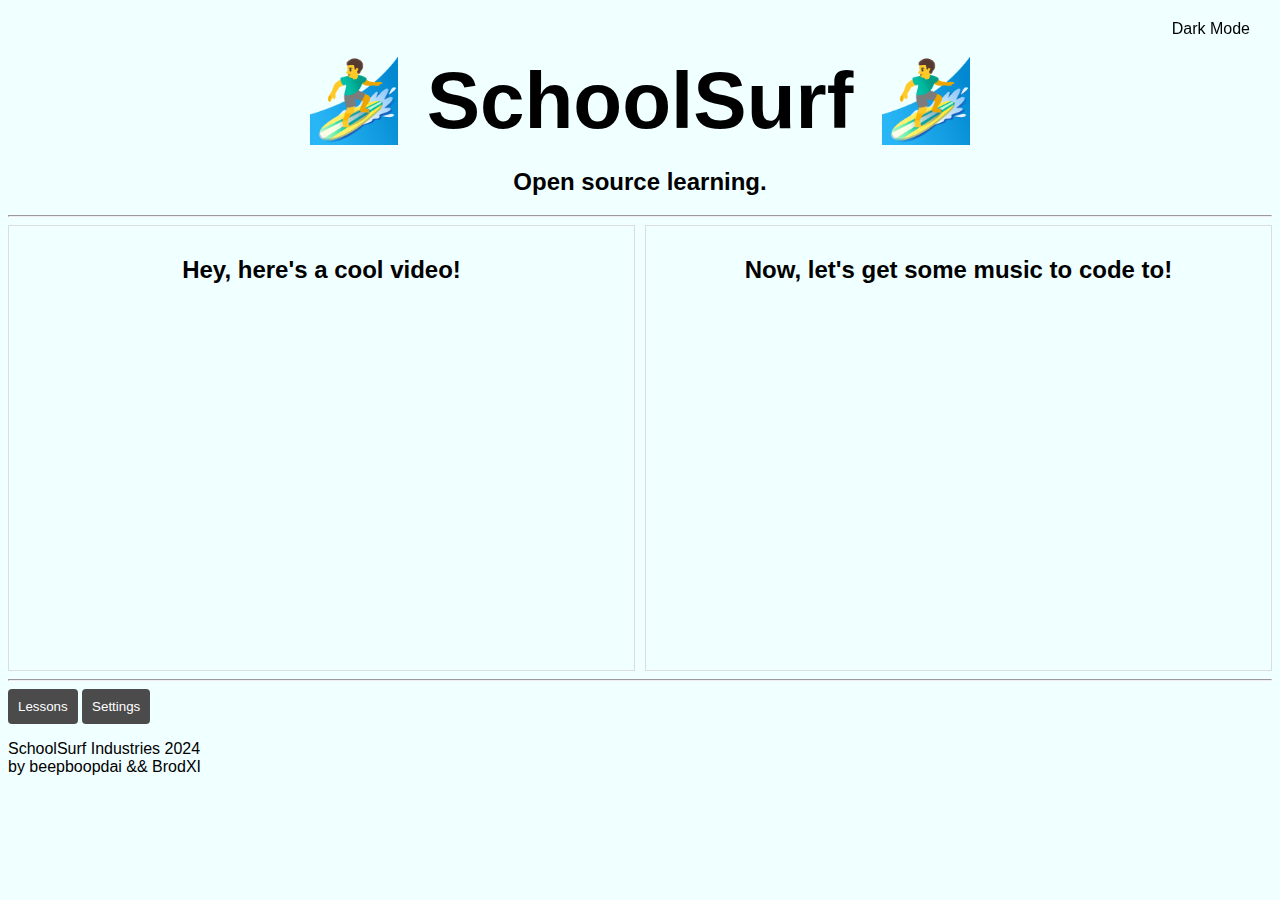
==== index.html @ 7b85ab8b "renamed:    public/.htaccess -> .htaccess 	renamed:    public/index.html -> index.html 	renamed:    " ====
<!DOCTYPE html>
<html lang="en">
<head>
    <meta charset="UTF-8">
    <meta name="viewport" content="width=, initial-scale=1.0">

    <link rel="stylesheet" href="styles/main.css">
    
    <title>SchoolSurf 🏄‍♂️</title>
</head>
<body class="light-mode">

    <h1>🏄‍♂️ SchoolSurf 🏄‍♂️</h1>

    <h2 class="subtitle">Open source learning.</h2>

    <hr>

    <div class="grid-container">
        <div class="grid-item">
            <h2>Hey, here's a cool video!</h2>
            <iframe width="560" height="315" src="https://www.youtube.com/embed/NuyzuNBFWxQ?si=L7tBDFd9lYYdp6fR" title="YouTube video player" frameborder="0" allow="accelerometer; autoplay; clipboard-write; encrypted-media; gyroscope; picture-in-picture; web-share" allowfullscreen></iframe>
        </div>
        <div class="grid-item">
            <h2>Now, let's get some music to code to!</h2>
            <iframe style="border-radius:12px" src="https://open.spotify.com/embed/playlist/37i9dQZF1DX5trt9i14X7j?utm_source=generator" width="560" height="352" frameBorder="0" allowfullscreen="" allow="autoplay; clipboard-write; encrypted-media; fullscreen; picture-in-picture" loading="lazy"></iframe>
        </div>
    </div>
    
    <hr>

    <button onclick="window.location.href = 'pages/login.html'">Lessons</button>
    <button onclick="window.location.href = 'pages/404.html'">Settings</button>
    
    <p>SchoolSurf Industries 2024 <br> by beepboopdai && BrodXI</p>
    
    <!-- dark mode toggle -->
    <div class="toggle-container">
        <audio id="light">
            <source src="sources/audio/lightswitch.mp3" type="audio/mp3">
            Sorry, your browser doesn't support the audio feature.
        </audio>
        <label class="toggle-label" for="darkModeToggle">Dark Mode</label>
        <input type="checkbox" id="darkModeToggle" class="toggle-input">
    </div>

    <script src="scripts/darkMode.js"></script>
</body>
</html>
---- styles/main.css ----
body {
    font-family: 'Segoe UI', Tahoma, Geneva, Verdana, sans-serif;
    transition: background-color 0.5s ease;
}

body.light-mode {
    background-color: azure;
    color: black;
}

body.dark-mode {
    background-color: rgb(49, 49, 49);
    color: azure;
}

/* Toggle switch styles */
.toggle-container {
    position: fixed;
    top: 20px;
    right: 20px;
}

.toggle-container-settings {
    position: fixed;
}

.toggle-label {
    display: inline-block;
    font-size: 16px;
    margin-right: 10px;
}

.toggle-input {
    display: none;
}

h1 {
    text-align: center;
    font-size: 80px;
    margin-bottom: 2px;
}

h2.subtitle {
    text-align: center;
}


.grid-container {
    display: grid;
    grid-template-columns: repeat(2, 1fr);
    grid-gap: 10px;
}

.grid-item {
    border: 1px solid #ddd;
    padding: 10px;
    text-align: center;
}

button {
    padding: 10px;
    background-color: #4b4b4b; 
    color: white; 
    border: none;
    border-radius: 4px;
    cursor: pointer;
}

button:hover {
    background-color: gray;
}

input {
    padding: 10px;
    background-color: #ffffff; 
    color: rgb(0, 0, 0); 
    border-radius: 4px;
    border-color: black;
} 

.centered {
    display: flex;
    justify-content: center;
}

.back-button {
    position: fixed;
    top: 20px;
}

#invisButton {
    background-color: rgba(0, 0, 0, 0);
    color: rgba(0, 0, 0, 0);
}
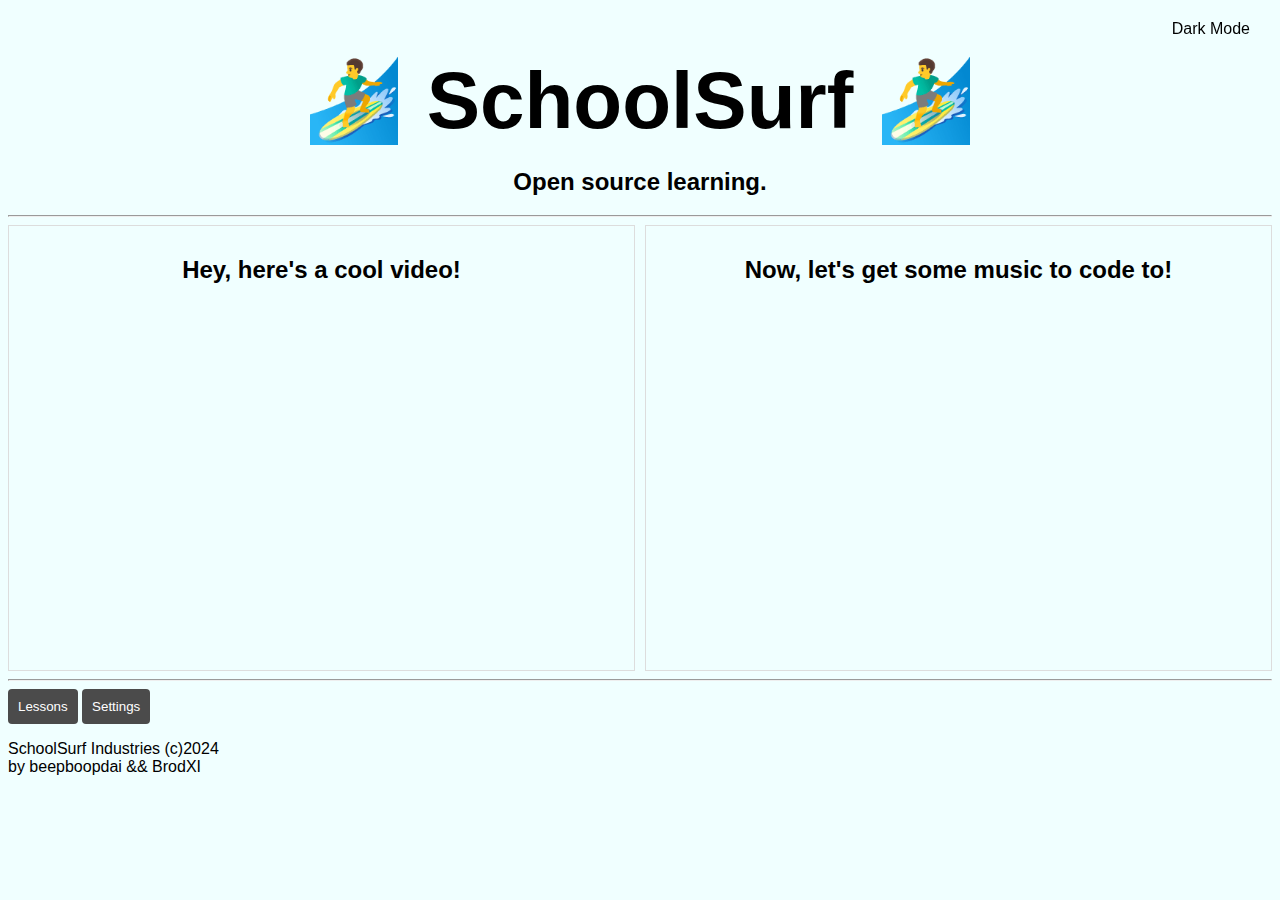
==== commit 81324824: "deleted:    .htaccess 	modified:   index.html 	modified:   scripts/login.js" ====
--- a/index.html
+++ b/index.html
@@ -19,7 +19,7 @@
     <div class="grid-container">
         <div class="grid-item">
             <h2>Hey, here's a cool video!</h2>
-            <iframe width="560" height="315" src="https://www.youtube.com/embed/NuyzuNBFWxQ?si=L7tBDFd9lYYdp6fR" title="YouTube video player" frameborder="0" allow="accelerometer; autoplay; clipboard-write; encrypted-media; gyroscope; picture-in-picture; web-share" allowfullscreen></iframe>
+            <iframe width="560" height="315" src="https://www.youtube.com/embed/p40OetppIDg?si=T686ADyx4BZMcJ2X" title="YouTube video player" frameborder="0" allow="accelerometer; autoplay; clipboard-write; encrypted-media; gyroscope; picture-in-picture; web-share" allowfullscreen></iframe>
         </div>
         <div class="grid-item">
             <h2>Now, let's get some music to code to!</h2>
@@ -32,13 +32,13 @@
     <button onclick="window.location.href = 'pages/login.html'">Lessons</button>
     <button onclick="window.location.href = 'pages/404.html'">Settings</button>
     
-    <p>SchoolSurf Industries 2024 <br> by beepboopdai && BrodXI</p>
+    <p>SchoolSurf Industries (c)2024 <br> by beepboopdai && BrodXI</p>
     
     <!-- dark mode toggle -->
     <div class="toggle-container">
         <audio id="light">
             <source src="sources/audio/lightswitch.mp3" type="audio/mp3">
-            Sorry, your browser doesn't support the audio feature.
+            soz, your browser cant play audio :P
         </audio>
         <label class="toggle-label" for="darkModeToggle">Dark Mode</label>
         <input type="checkbox" id="darkModeToggle" class="toggle-input">
